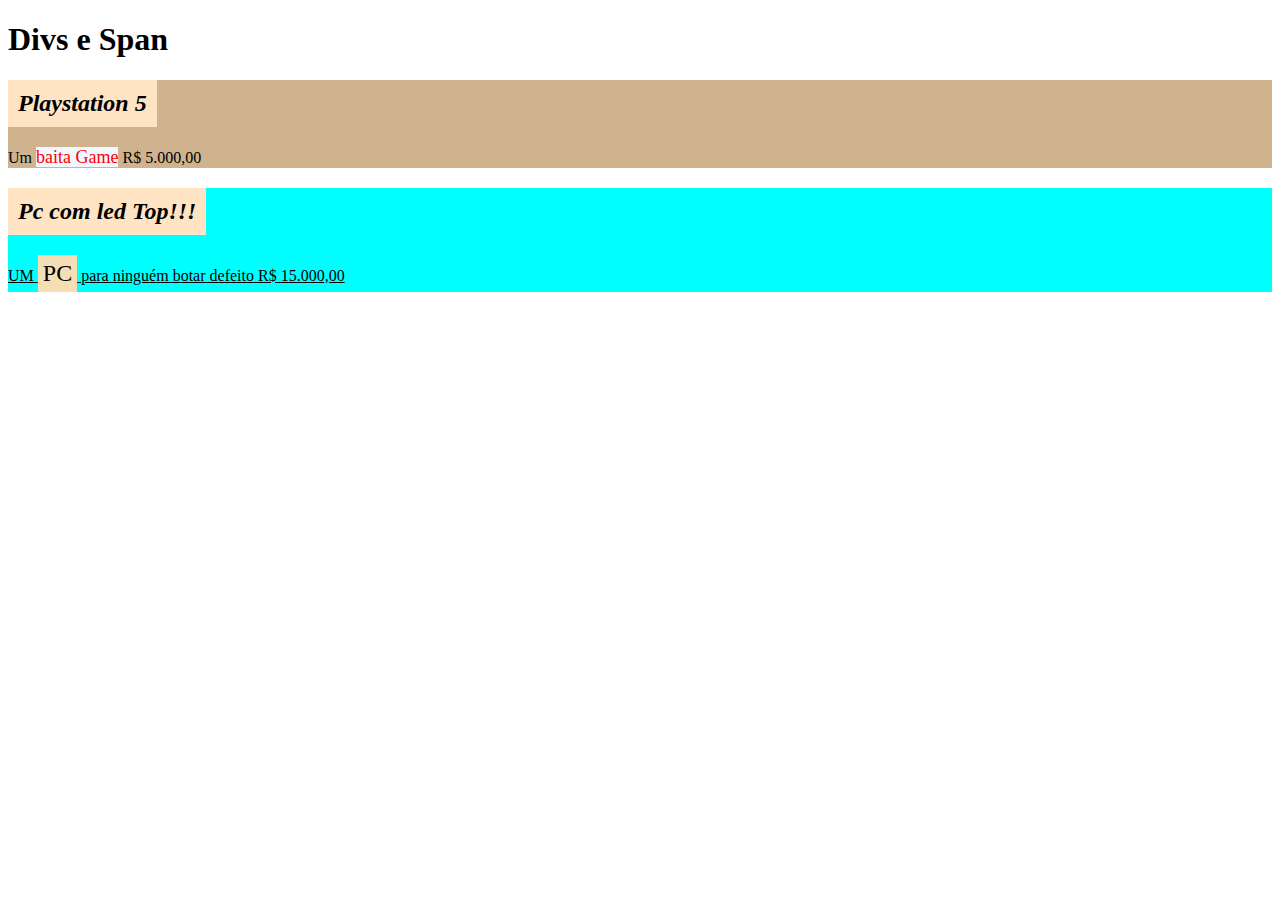
==== css-basico/div-e-span/index.html @ 252d13f4 "adicionado repositorio curso" ====
<!DOCTYPE html>
<html lang="pt-br">
<head>
    <meta charset="UTF-8">
    <meta http-equiv="X-UA-Compatible" content="IE=edge">
    <meta name="viewport" content="width=device-width, initial-scale=1.0">
    <link rel="stylesheet" href="estilo.css">
    <title>Divs e Span</title>
</head>
<body>
    <h1>Divs e Span</h1>

    <div class="produtos">
        <h2><em>Playstation 5</em></h2>

        <p id="descricao">Um <span>baita Game</span> R$ 5.000,00</p>
    </div>

        
    <div class="pc">
        <h2><em>Pc com led Top!!!</em></h2>

        <p class="descricao-pc promocao">UM <span>PC</span> para ninguém botar defeito R$ 15.000,00</p>            
    </div>
        
    


</body>
</html>
---- css-basico/div-e-span/estilo.css ----
h2{
    background-color: bisque;
    width: max-content;
    padding: 10px;
}

div.produtos{
    background-color: rgb(207, 179, 142);
}

div.pc{
    background-color: aqua;
}

p.promocao{
    text-decoration: underline;
}

.produtos span{
    background-color: aliceblue;
    color: red;
    font-size: large;
}

.pc span{
    background-color: wheat;
    font-size: 24px;
    padding: 5px;
    display: inline-block;
}

/* nota-se que ha 2 spans porem recebem estilos diferentes ao identificar primeiro a classe da div em que eles se encontram caso não fosse feito isto eles receberiam a mesma configuracao */
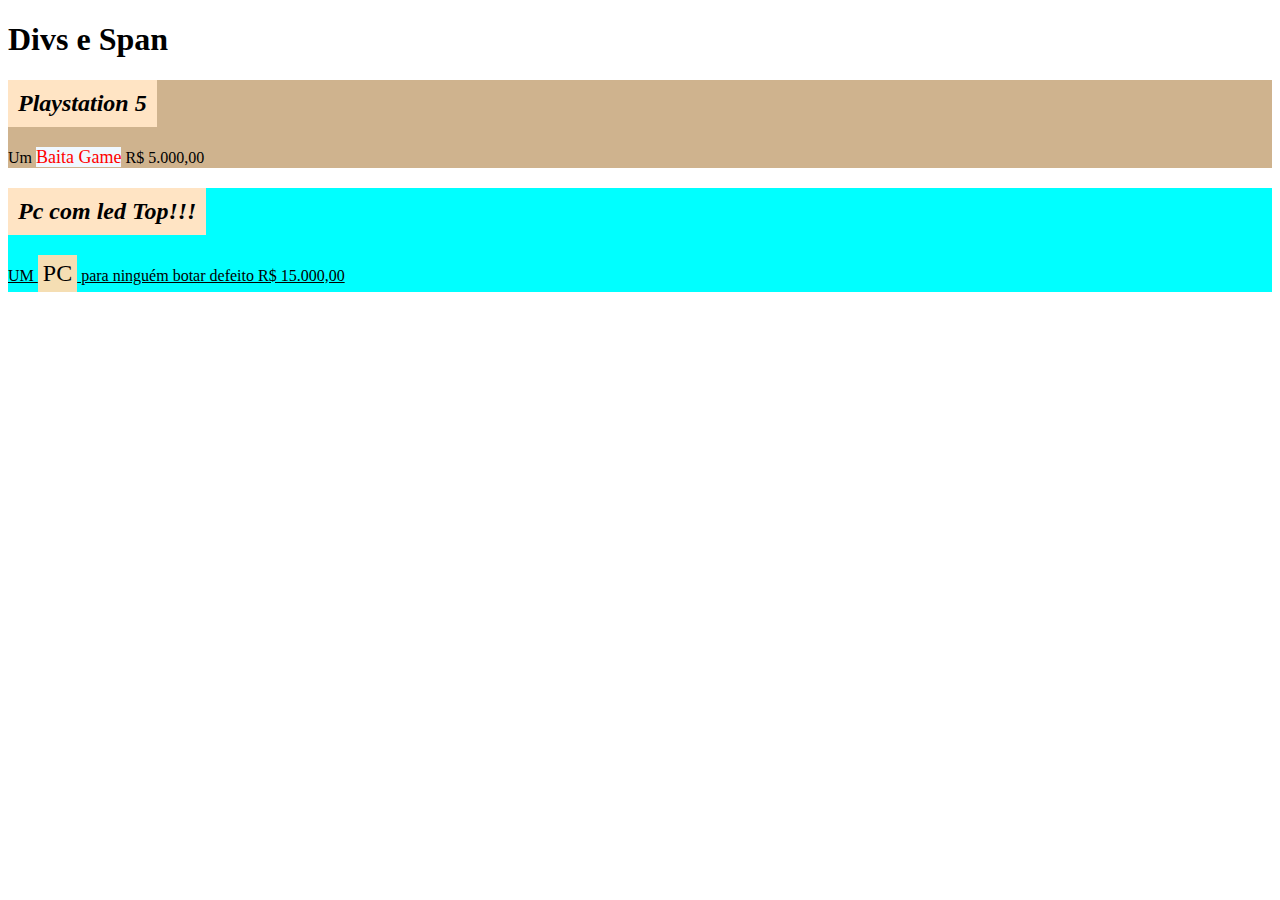
==== commit 7948d192: "Modificado letra" ====
--- a/css-basico/div-e-span/index.html
+++ b/css-basico/div-e-span/index.html
@@ -13,7 +13,7 @@
     <div class="produtos">
         <h2><em>Playstation 5</em></h2>
 
-        <p id="descricao">Um <span>baita Game</span> R$ 5.000,00</p>
+        <p id="descricao">Um <span>Baita Game</span> R$ 5.000,00</p>
     </div>
 
         
